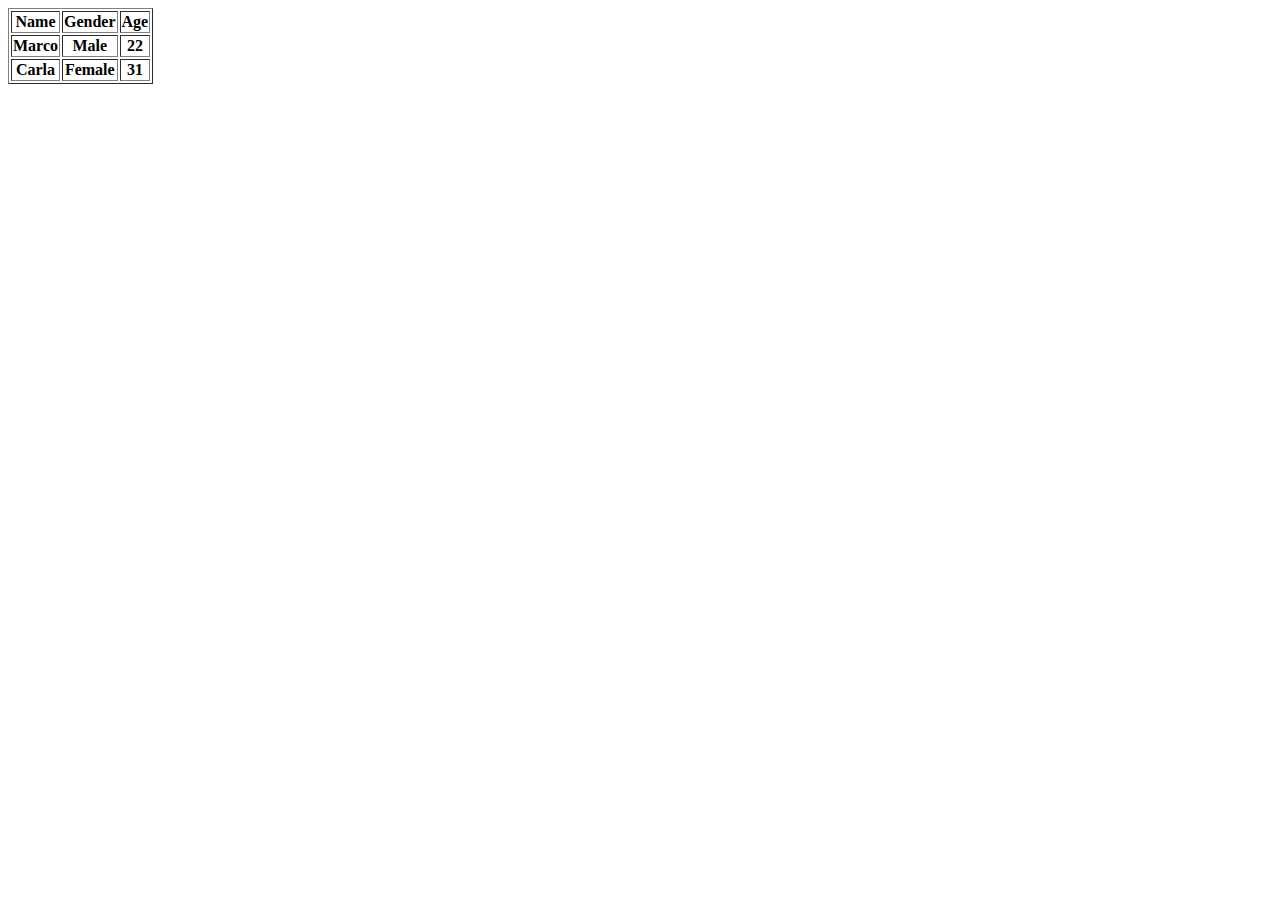
==== html/table-practice.html @ 86c90745 "3 rows and 3 columns" ====
<html>
<head>
  <title></title>
</head>
<body>
  <table border=1>
    <tr>
      <th> Name </th>
      <th> Gender </th>
      <th> Age </th>
    </tr>
    <tr>
      <th> Marco </th>
      <th> Male </th>
      <th> 22 </th>
    </tr>
    <tr>
      <th> Carla </th>
      <th> Female </th>
      <th> 31 </th>
    </tr>

</body>
</html>
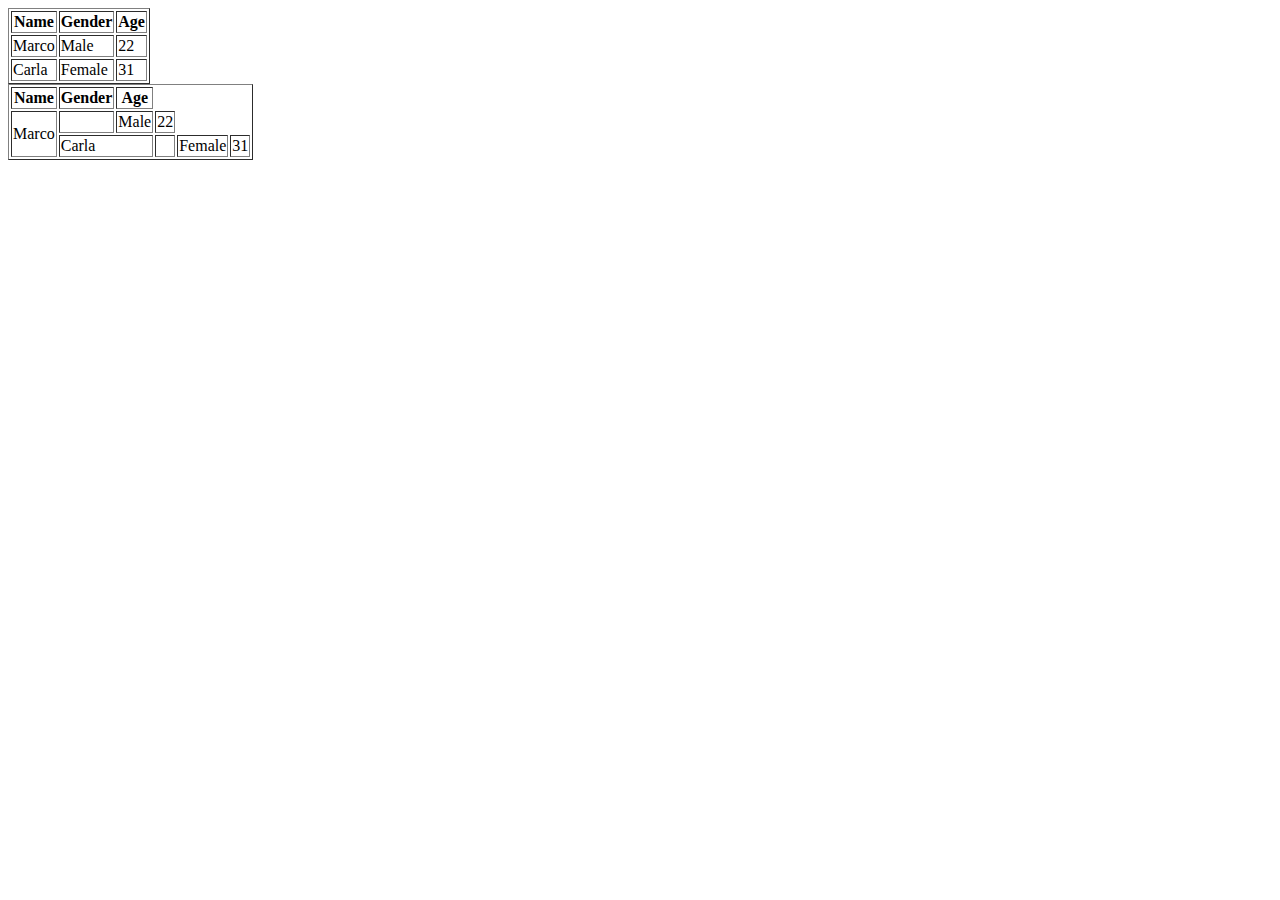
==== commit fca577ca: "added colspan and rowspan" ====
--- a/html/table-practice.html
+++ b/html/table-practice.html
@@ -4,21 +4,41 @@
 </head>
 <body>
   <table border=1>
+     <tr>
+      <th> Name </th>
+      <th> Gender </th>
+      <th> Age </th>
+    </tr>
+    <tr>
+      <td> Marco </td>
+      <td> Male </td>
+      <td> 22 </td>
+    </tr>
+    <tr>
+      <td> Carla </td>
+      <td> Female </td>
+      <td> 31 </td>
+    </tr>
+
+    <table border=1>
     <tr>
       <th> Name </th>
       <th> Gender </th>
       <th> Age </th>
     </tr>
     <tr>
-      <th> Marco </th>
-      <th> Male </th>
-      <th> 22 </th>
+      <td rowspan="2"> Marco </td>
+      <td>&nbsp; </td>
+      <td> Male </td>
+      <td> 22 </td>
     </tr>
     <tr>
-      <th> Carla </th>
-      <th> Female </th>
-      <th> 31 </th>
+      <td colspan="2"> Carla </td>
+      <td>&nbsp;</td>
+      <td> Female </td>
+      <td> 31 </td>
     </tr>
 
 </body>
-</html>+</html>
+
